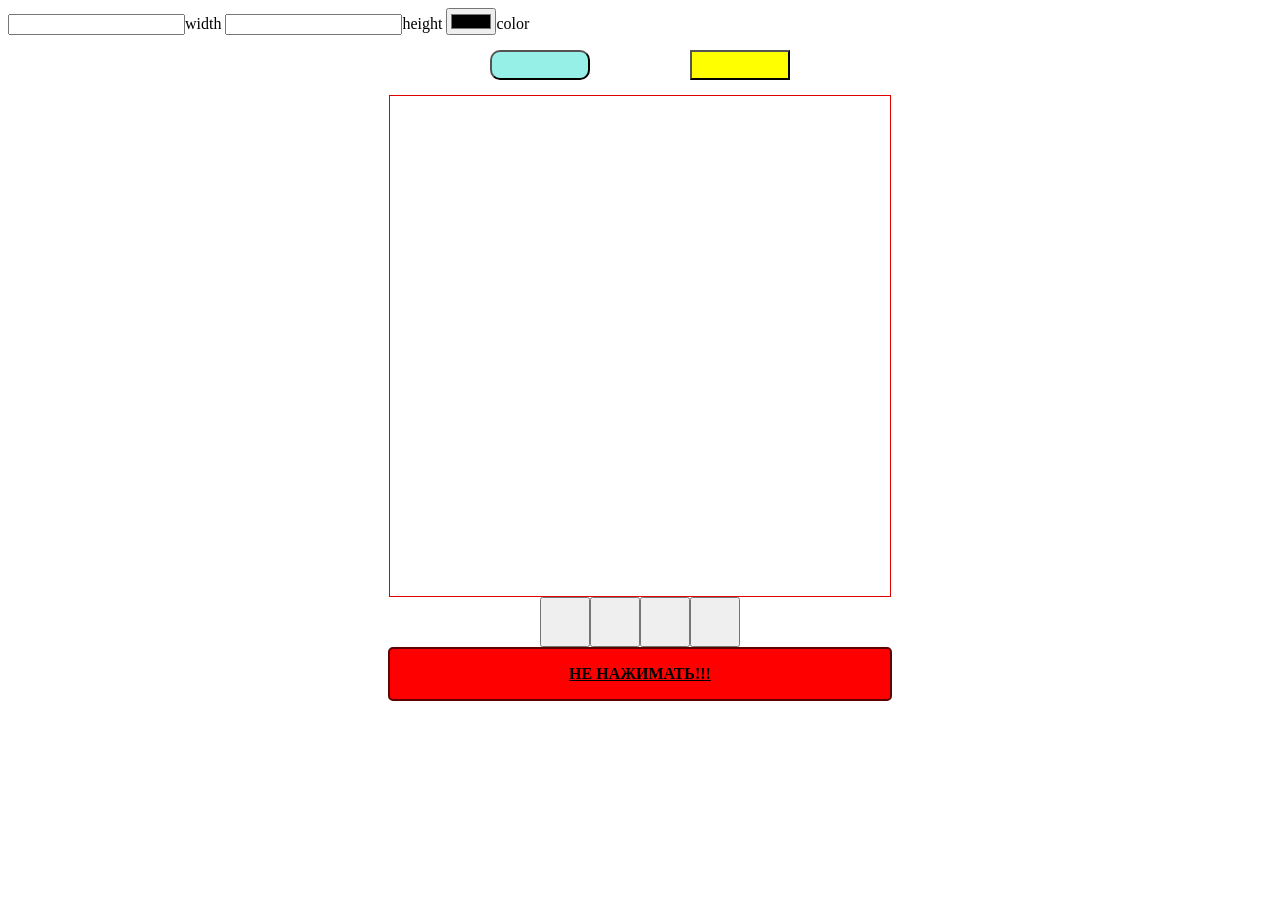
==== index.html @ 6324e2e7 "lol" ====
<!DOCTYPE html>
<html lang="en">
<head>
    <meta charset="UTF-8">
    <meta http-equiv="X-UA-Compatible" content="IE=edge">
    <meta name="viewport" content="width=device-width, initial-scale=1.0">
    <link rel="stylesheet" href="./style.css">
    <title>Document</title>
</head>
<body>
    <div class="root">
        <input type="text" class="input_width" name="width">width
        <input type="text" class="input_height" name="height">height
        <input type="color" class="input_color" name="color">color
        <div class="btns">
            <input type="button" class="btn_create" id="btn" placeholder="Create">
            <input type="button" class="btn_clear">
        </div>
        
        <div class="field" >
            
        </div>
        

    </div>

    <div class="arrows">
        <input type="button" name="arrow_left" placeholder="←Left" class="arrow_left arrow">
        <input type="button" name="arrow_up" placeholder="↑" class="arrow_up arrow">
        <input type="button" name="arrow_down" placeholder="↓" class="arrow_down arrow">
        <input type="button" name="arrow_right" placeholder="→" class="arrow_right arrow"> 
    </div>
    
    <script src="./index.js"></script>
    <a href="./lag.html" class="donttuch">НЕ НАЖИМАТЬ!!!</a>
</body>
</html>
---- style.css ----
input{
    margin: 0 auto;
}
.btn_create{
    width: 100px;
    height: 30px;
    border-radius: 10px;
    background-color:rgb(151, 240, 232) ;
    display: flex;
    justify-content: center;
    text-align: center;
    padding: 5px 0px ;
    box-sizing: border-box;
    cursor: pointer;
    margin: 15px 0px;
}
.field{
    width: 500px;
    height: 500px;

    border:1px solid rgb(224, 0, 0);
    margin: 0 auto;
}
.arrows{
    width: 200px;
    height: 50px;
    display: flex;
    margin: 0 auto;
}
.arrow{
    width: 50px;
    height: 50px;
}
input[type="button"]::-webkit-input-placeholder {
    color: rgb(0, 0, 0);
   } 
.btn_clear{
    width: 100px;
    height: 30px;
    background-color:yellow;
    text-align: center ;
    margin: 15px 0px;
}
.btns{
    display: flex;
    justify-content: space-between;
    width: 300px;
    margin: 0 auto;
}
.donttuch{
    width: 500px;
    height: 50px;
    border-radius: 5px;
    background-color: red;
    border: 2px solid rgb(92, 0, 0);
    color: black;
    display: flex;
    justify-content: center;
    align-items: center;
    margin: 0 auto;
    font-weight: 800;
    cursor: pointer;
    font-family: 'Montserrat';
    font-weight: 700;
    max-width: 500px;
}
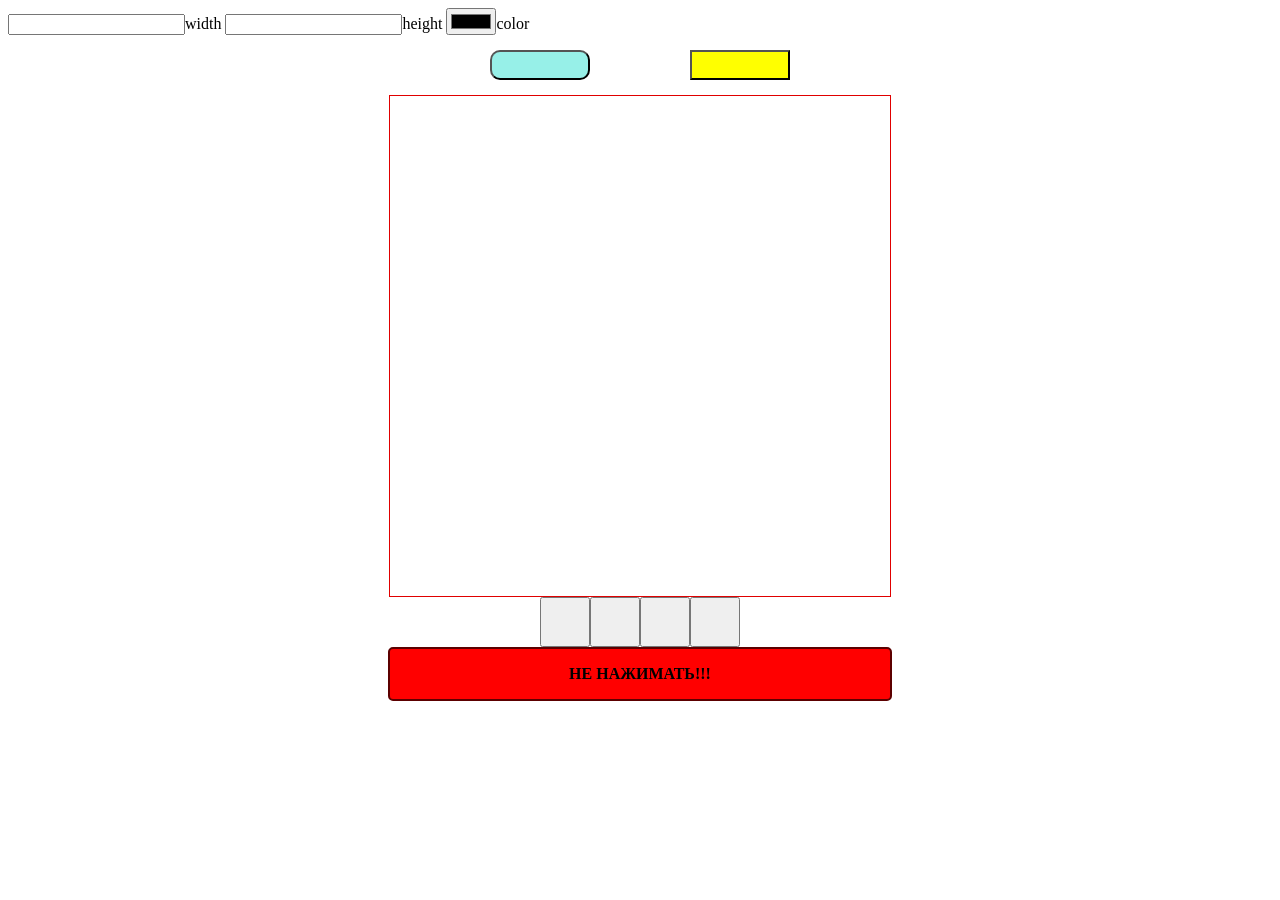
==== commit e2eaa289: "tutu" ====
--- a/index.html
+++ b/index.html
@@ -30,8 +30,8 @@
         <input type="button" name="arrow_down" placeholder="↓" class="arrow_down arrow">
         <input type="button" name="arrow_right" placeholder="→" class="arrow_right arrow"> 
     </div>
-    
+    <div class="donttuch">НЕ НАЖИМАТЬ!!!</div>
     <script src="./index.js"></script>
-    <a href="./lag.html" class="donttuch">НЕ НАЖИМАТЬ!!!</a>
+    <!-- <a href="./lag.html" class="donttuch">НЕ НАЖИМАТЬ!!!</a> -->
 </body>
 </html>
